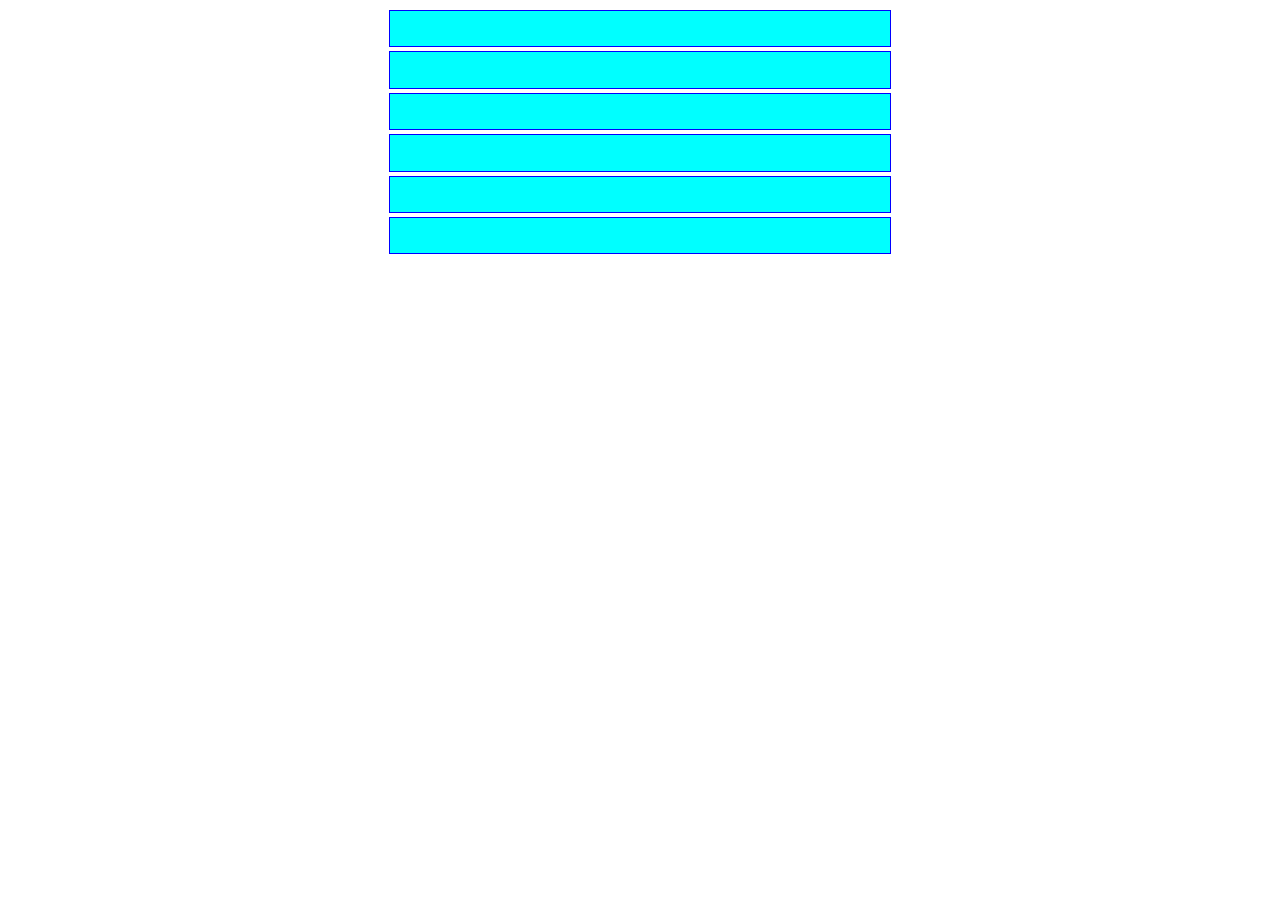
==== Week 3 Lab Work.html @ c5958bb7 "version 1" ====
<!DOCTYPE html>
<html>
    <head>
        <title>Week 3 Lab</title>
        <meta charset="UTF-8">
        <link rel="stylesheet" href="style.css">
        <!-- <style>
             .box {
                display: flex;
                flex-direction: column;   
                width: 40%;
                margin: auto;          
            }
            .item {
                background-color: aqua;
                border: 1px solid blue;
                padding-bottom: 7%;
                margin: 2px;
            } 
        </style> -->
    </head>
        <div class="box">
            <div class="item"></div>
            <div class="item"></div>
            <div class="item"></div>
            <div class="item"></div>
            <div class="item"></div>
            <div class="item"></div>
        
        </div>
    <body>

    </body>
</html>
---- style.css ----
.box {
    display: flex;
    flex-direction: column;   
    width: 40%;
    margin: auto;          
}
.item {
    background-color: aqua;
    border: 1px solid blue;
    padding-bottom: 7%;
    margin: 2px;
}
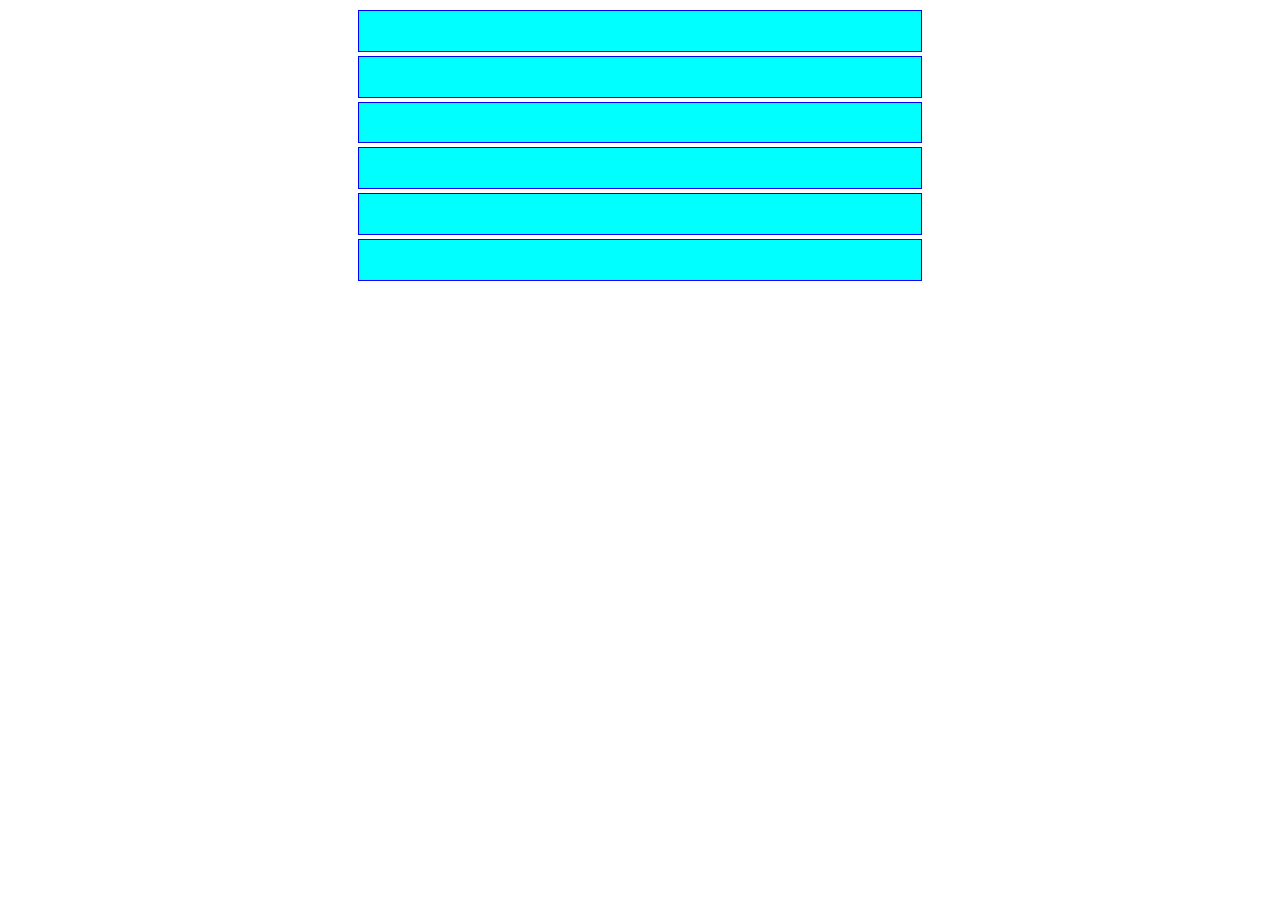
==== commit a494690f: "version 1" ====
--- a/Week 3 Lab Work.html
+++ b/Week 3 Lab Work.html
@@ -2,22 +2,7 @@
 <html>
     <head>
         <title>Week 3 Lab</title>
-        <meta charset="UTF-8">
         <link rel="stylesheet" href="style.css">
-        <!-- <style>
-             .box {
-                display: flex;
-                flex-direction: column;   
-                width: 40%;
-                margin: auto;          
-            }
-            .item {
-                background-color: aqua;
-                border: 1px solid blue;
-                padding-bottom: 7%;
-                margin: 2px;
-            } 
-        </style> -->
     </head>
         <div class="box">
             <div class="item"></div>
--- a/style.css
+++ b/style.css
@@ -1,7 +1,7 @@
 .box {
     display: flex;
     flex-direction: column;   
-    width: 40%;
+    width: 45%;
     margin: auto;          
 }
 .item {
